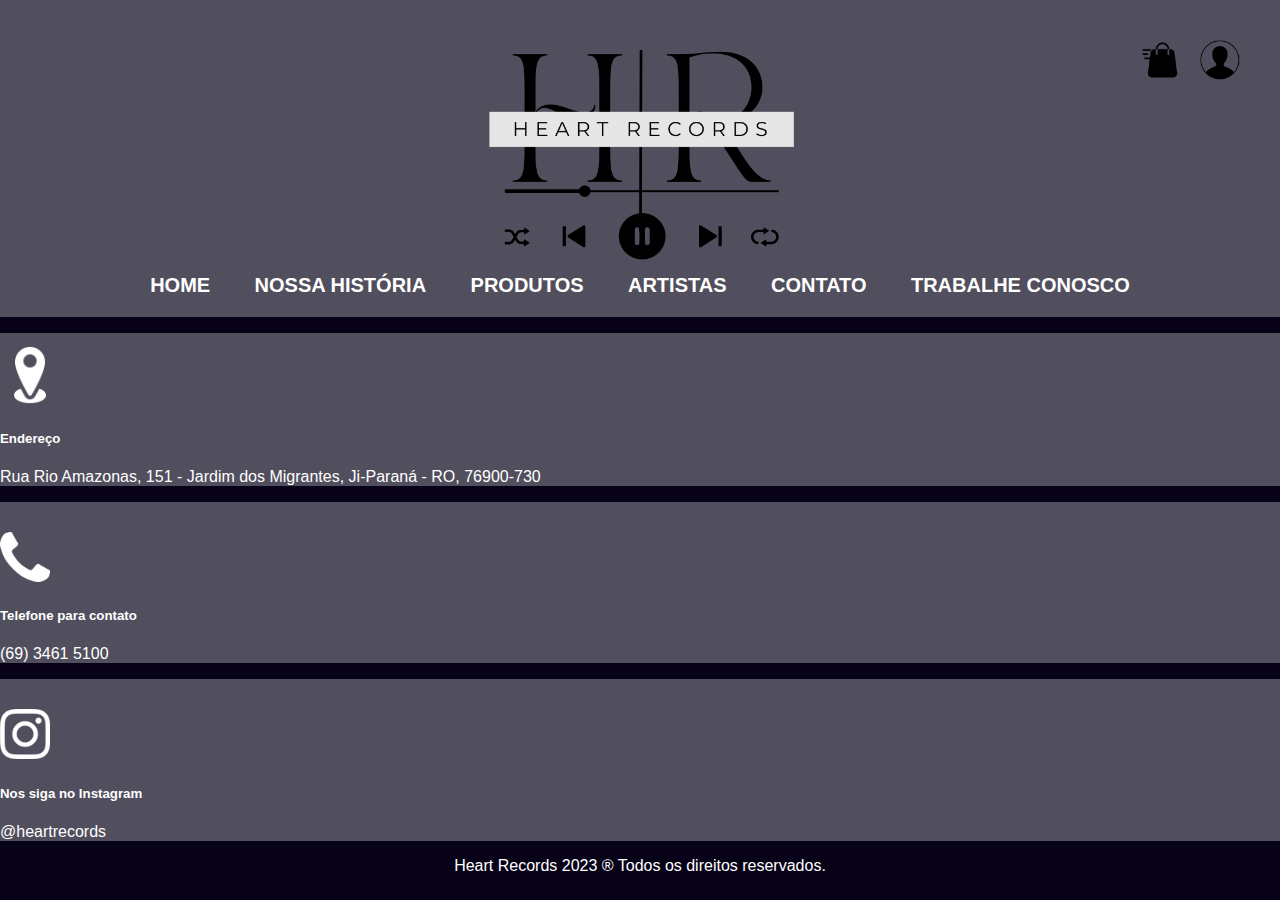
==== contato.html @ dbe5f1e3 "Update - Login" ====
<!DOCTYPE html>
<html lang="pt-br">
<head>
  <link href="https://cdn.jsdelivr.net/npm/bootstrap@5.3.2/dist/css/bootstrap.min.css" rel="stylesheet" integrity="sha384-T3c6CoIi6uLrA9TneNEoa7RxnatzjcDSCmG1MXxSR1GAsXEV/Dwwykc2MPK8M2HN" crossorigin="anonymous">
    <link rel="stylesheet" type="text/css" href="css/homepage.css">
    <link rel="stylesheet" type="text/css" href="css/footer.css">
    <meta charset="UTF-8">
    <meta name="viewport" content="width=device-width, initial-scale=1.0">
    <title>Localização</title>
</head>
<body>      
    <header>
            <center>
                <img class="logo" src="./img/logo heart records.png" alt="logo">
            </center>
            <a href="login.html">
                <img id="imagem_link" src="./img/pessoas.png" alt="Descrição da imagem"> 
                </a>
            <img class="sacola" src="./img/sacola.png" alt="Login">
            <nav>
                <a href="home_page_basic.html">HOME</a>
                <a href="quem_somos.html">NOSSA HISTÓRIA</a>
                <a href="produtos.html">PRODUTOS</a>
                <a href="generos_musicais.html">ARTISTAS</a>
                <a href="contato.html">CONTATO</a>
                <a href="trabalhe_conosco.html">TRABALHE CONOSCO</a>
            </nav>
        </header>
    <main>
      <div><blockquote></blockquote></div>
      <div class="container">
        <div class="row row-cols-1 row-cols-md-4 g-3 justify-content-center">
            <div class="col">
                <div class="card" style="background-color: #514e5d;">
                    <img src="./img/location.png" style="width: 60px; height: auto; margin-top: 12px;" class="mx-auto card-img-top" alt="...">
                    <div class="card-body d-flex flex-column align-items-center" style="color: #fff;">
                        <h5 class="card-title">Endereço</h5>
                        <p class="card-text">Rua Rio Amazonas, 151 - Jardim dos Migrantes, Ji-Paraná - RO, 76900-730</p>
                      
                    </div>
                </div>
            </div>
            <div class="col">
                <div class="card" style="background-color: #514e5d;">
                  
                    <img src="./img/telefone.png" style="width: 50px; height: auto; margin-top: 30px; " class="mx-auto card-img-top" alt="...">
                    <div class="card-body d-flex flex-column align-items-center" style="color: #fff;">
                        <h5 class="card-title">Telefone para contato</h5>
                        <p class="card-text">(69) 3461 5100</p>
                        <p class="card-text"></p>
                    </div>
                </div>
            </div>
            <div class="col"> 
                <div class="card" style="background-color: #514e5d;">
                    <img src="./img/instagram.png" style="width: 50px; height: auto; margin-top: 30px; " class="mx-auto card-img-top" alt="...">
                    <div class="card-body d-flex flex-column align-items-center" style="color: #fff;">
                        <h5 class="card-title">Nos siga no Instagram</h5>
                        <p class="card-text">@heartrecords</p>
                        <p class="card-text"></p>
                        
                      </div>
                </div>
            </div>
        </div>
    </div>

    </main>
        <blockquote></blockquote>
          <footer>Heart Records 2023 ® Todos os direitos reservados.</footer>
</body>
</html>
---- css/homepage.css ----
body {
    font-family: Arial, sans-serif;
    margin: 0;
    padding: 0;
    background-color: #070217;
}

.logo {
    width: 350px; /* Defina a largura desejada */
    height: auto; /* Mantém a proporção original da imagem */
    margin-top: 40px;
    
  }

.sacola{
  width: 40px; /* Defina a largura desejada */
    height: auto; /* Mantém a proporção original da imagem */
    position: absolute;
    top: 0;
    right: 0;
    margin: 40px;
    margin-right: 100px;
}

.user{
    width: 40px; /* Defina a largura desejada */
    height: auto; /* Mantém a proporção original da imagem */
    position: absolute;
    top: 0;
    right: 0;
    margin: 40px;
}
  
header {
    background-color: #514e5d;
    color: #fff;
    text-align: center;
    padding: 10px 0;
    
}

nav {
    background-color: #514e5d;
    text-align: center;
    font-weight: 700;
    padding: 10px 0;
}

nav a {
    color: #fff;
    text-decoration: none;
    margin: 0 20px;
    font-size: 20px;
}
nav a:hover {
    text-decoration: underline;

   
}

span {
    font-size: x-large;
  }
  
  img {
    width: 100%;
  }
  
  .swiper {
    height: auto;
    max-height: auto;
    margin-bottom: 100px;
  }
  
  .swiper-slide {
    text-align: center;
    align-items: center;
    justify-content: center;
  }
  
  .swiper-button-next,
  .swiper-button-prev {
  color: white; /* Define a cor das setas para branca */
}

  @media (max-width: 450px) {
    .swiper {
      height: 270px;
    }
  }



  #imagem_link {
    width: 40px; /* Defina a largura desejada */
    height: auto; /* Mantém a proporção original da imagem */
    position: absolute;
    top: 0;
    right: 0;
    margin: 40px;
}
---- css/footer.css ----
footer{
    color: #fff;
    width: 100%;
    border: none;
    border-radius: 12px;
    font-family: 'Segoe UI', Tahoma, Geneva, Verdana, sans-serif;
    font: 100;
    text-align: center;
}
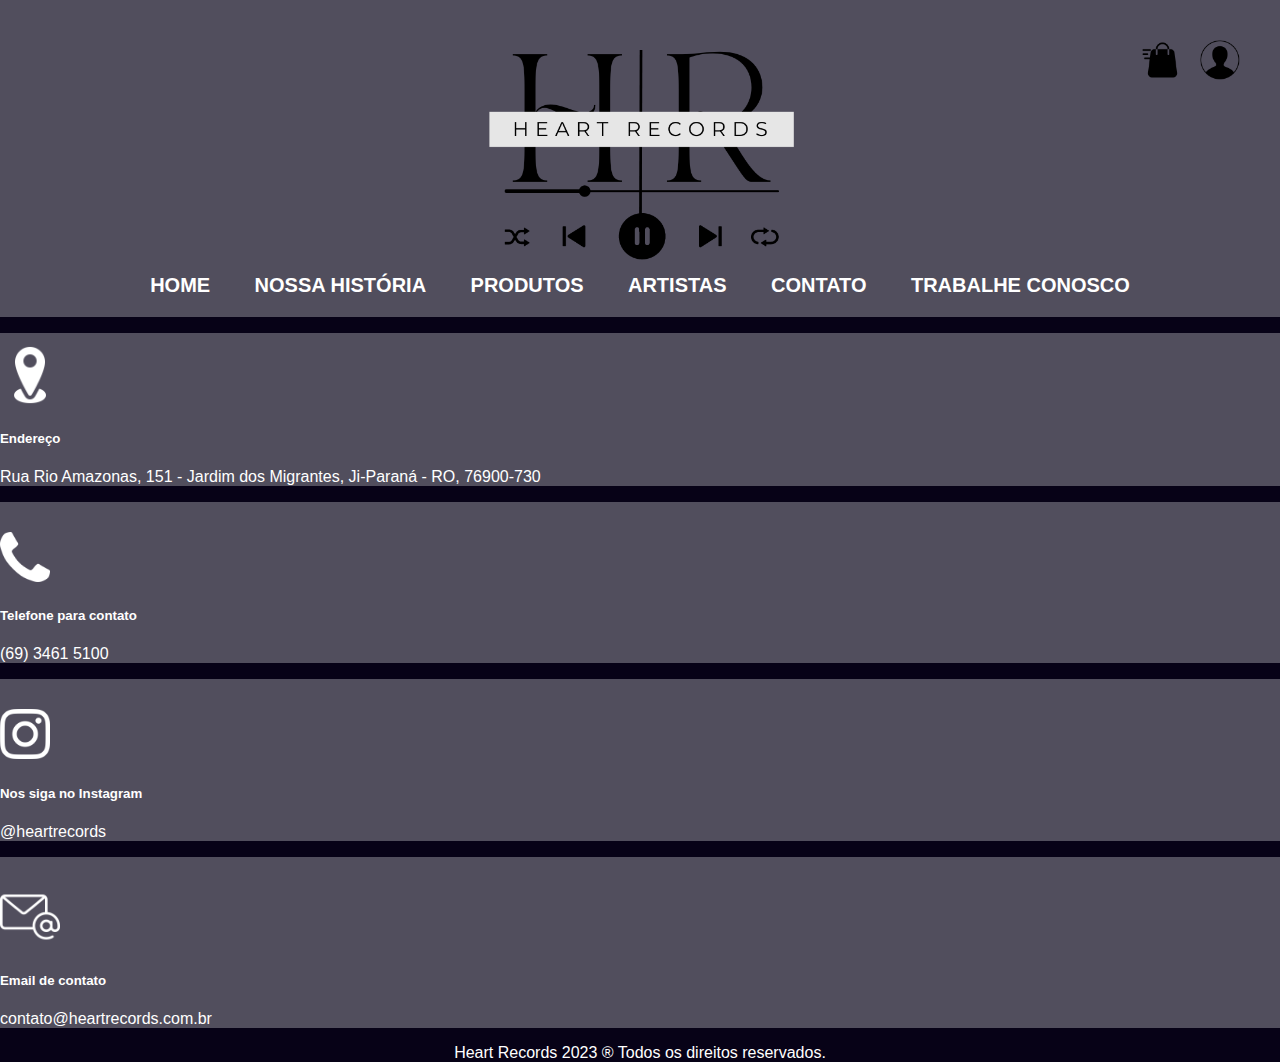
==== commit ba40323e: "Update - Contato" ====
--- a/contato.html
+++ b/contato.html
@@ -29,7 +29,7 @@
     <main>
       <div><blockquote></blockquote></div>
       <div class="container">
-        <div class="row row-cols-1 row-cols-md-4 g-3 justify-content-center">
+        <div class="row row-cols-1 row-cols-md-4 g-4 justify-content-center">
             <div class="col">
                 <div class="card" style="background-color: #514e5d;">
                     <img src="./img/location.png" style="width: 60px; height: auto; margin-top: 12px;" class="mx-auto card-img-top" alt="...">
@@ -62,6 +62,17 @@
                       </div>
                 </div>
             </div>
+            <div class="col"> 
+                <div class="card" style="background-color: #514e5d;">
+                    <img src="./img/o-email.png" style="width: 60PX; height: auto; margin-top: 30px; " class="mx-auto card-img-top" alt="...">
+                    <div class="card-body d-flex flex-column align-items-center" style="color: #fff;">
+                        <h5 class="card-title">Email de contato</h5>
+                        <p class="card-text">contato@heartrecords.com.br</p>
+                        <p class="card-text"></p>
+                        
+                      </div>
+                </div>
+            </div>
         </div>
     </div>
 
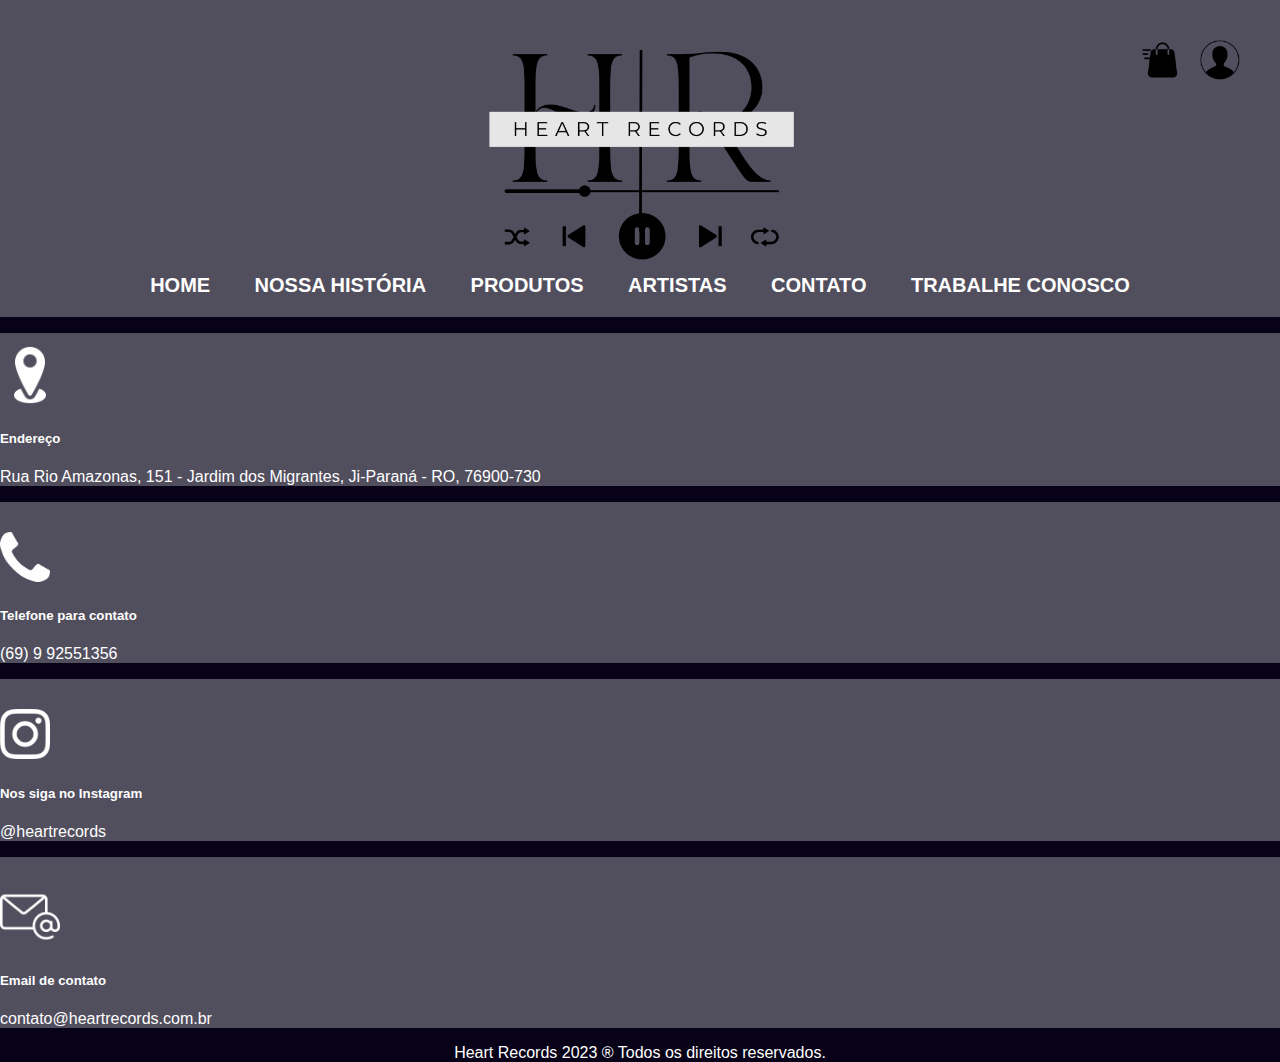
==== commit 326c9255: "Update - Contato" ====
--- a/contato.html
+++ b/contato.html
@@ -31,14 +31,20 @@
       <div class="container">
         <div class="row row-cols-1 row-cols-md-4 g-4 justify-content-center">
             <div class="col">
-                <div class="card" style="background-color: #514e5d;">
-                    <img src="./img/location.png" style="width: 60px; height: auto; margin-top: 12px;" class="mx-auto card-img-top" alt="...">
-                    <div class="card-body d-flex flex-column align-items-center" style="color: #fff;">
-                        <h5 class="card-title">Endereço</h5>
-                        <p class="card-text">Rua Rio Amazonas, 151 - Jardim dos Migrantes, Ji-Paraná - RO, 76900-730</p>
-                      
+                <div class="col">
+                    <div class="card" style="background-color: #514e5d;">
+                        <img src="./img/location.png" style="width: 60px; height: auto; margin-top: 12px;" class="mx-auto card-img-top" alt="...">
+                        <div class="card-body d-flex flex-column align-items-center" style="color: #fff;">
+                            <h5 class="card-title">Endereço</h5>
+                            <p class="card-text">
+                                <a href="https://www.google.com/maps/@-10.8815959,-61.967739,3a,75y,223.46h,90t/data=!3m6!1e1!3m4!1sYdI49e7gf3bBKTtZ2TTQ4w!2e0!7i16384!8i8192?entry=ttu" target="_blank" style="text-decoration: none; color: inherit;">
+                                    Rua Rio Amazonas, 151 - Jardim dos Migrantes, Ji-Paraná - RO, 76900-730
+                                </a>
+                            </p>
+                        </div>
                     </div>
                 </div>
+                
             </div>
             <div class="col">
                 <div class="card" style="background-color: #514e5d;">
@@ -46,7 +52,11 @@
                     <img src="./img/telefone.png" style="width: 50px; height: auto; margin-top: 30px; " class="mx-auto card-img-top" alt="...">
                     <div class="card-body d-flex flex-column align-items-center" style="color: #fff;">
                         <h5 class="card-title">Telefone para contato</h5>
-                        <p class="card-text">(69) 3461 5100</p>
+                        <p class="card-text">
+                            <a href="https://api.whatsapp.com/send?phone=5569992551356" target="_blank" style="text-decoration: none; color: inherit;">
+                                (69) 9 92551356
+                            </a>
+                        </p>
                         <p class="card-text"></p>
                     </div>
                 </div>
@@ -56,9 +66,12 @@
                     <img src="./img/instagram.png" style="width: 50px; height: auto; margin-top: 30px; " class="mx-auto card-img-top" alt="...">
                     <div class="card-body d-flex flex-column align-items-center" style="color: #fff;">
                         <h5 class="card-title">Nos siga no Instagram</h5>
-                        <p class="card-text">@heartrecords</p>
+                        <p class="card-text">
+                            <a href="https://www.instagram.com/ifro.jipa/" target="_blank" style="text-decoration: none; color: inherit;">
+                                @heartrecords
+                            </a>
+                        </p>
                         <p class="card-text"></p>
-                        
                       </div>
                 </div>
             </div>
@@ -67,7 +80,11 @@
                     <img src="./img/o-email.png" style="width: 60PX; height: auto; margin-top: 30px; " class="mx-auto card-img-top" alt="...">
                     <div class="card-body d-flex flex-column align-items-center" style="color: #fff;">
                         <h5 class="card-title">Email de contato</h5>
-                        <p class="card-text">contato@heartrecords.com.br</p>
+                        <p class="card-text">
+                            <a href="mailto:contato@heartrecords.com.br" style="text-decoration: none; color: inherit;">
+                                contato@heartrecords.com.br
+                            </a>
+                        </p>
                         <p class="card-text"></p>
                         
                       </div>
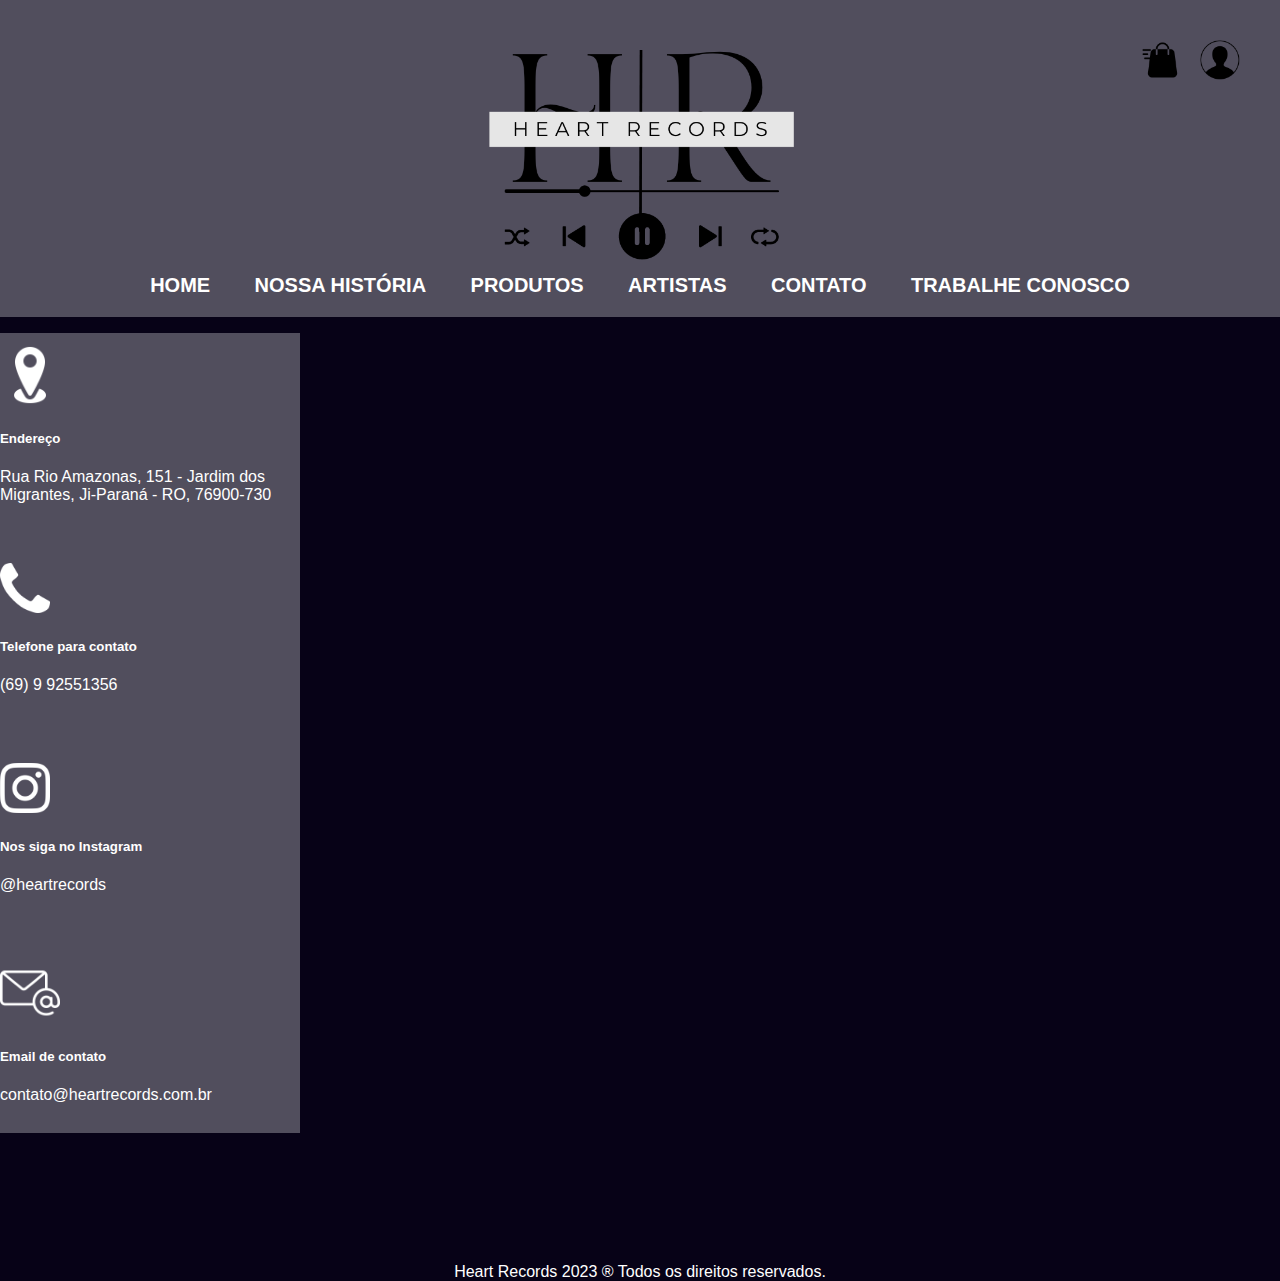
==== commit 88436ec4: "Update - contato" ====
--- a/contato.html
+++ b/contato.html
@@ -4,6 +4,7 @@
   <link href="https://cdn.jsdelivr.net/npm/bootstrap@5.3.2/dist/css/bootstrap.min.css" rel="stylesheet" integrity="sha384-T3c6CoIi6uLrA9TneNEoa7RxnatzjcDSCmG1MXxSR1GAsXEV/Dwwykc2MPK8M2HN" crossorigin="anonymous">
     <link rel="stylesheet" type="text/css" href="css/homepage.css">
     <link rel="stylesheet" type="text/css" href="css/footer.css">
+    <link rel="stylesheet" type="text/css" href="css/contato.css">
     <meta charset="UTF-8">
     <meta name="viewport" content="width=device-width, initial-scale=1.0">
     <title>Localização</title>
@@ -94,7 +95,6 @@
     </div>
 
     </main>
-        <blockquote></blockquote>
-          <footer>Heart Records 2023 ® Todos os direitos reservados.</footer>
+          <footer style="margin-top: 130px;">Heart Records 2023 ® Todos os direitos reservados.</footer>
 </body>
 </html>
--- a/css/contato.css
+++ b/css/contato.css
@@ -0,0 +1,6 @@
+.card {
+    background-color: #514e5d;
+    width: 300px; /* Defina a largura desejada */
+    height: 200px; /* Defina a altura desejada */
+    /* Adicione outras propriedades de estilo conforme necessário */
+  }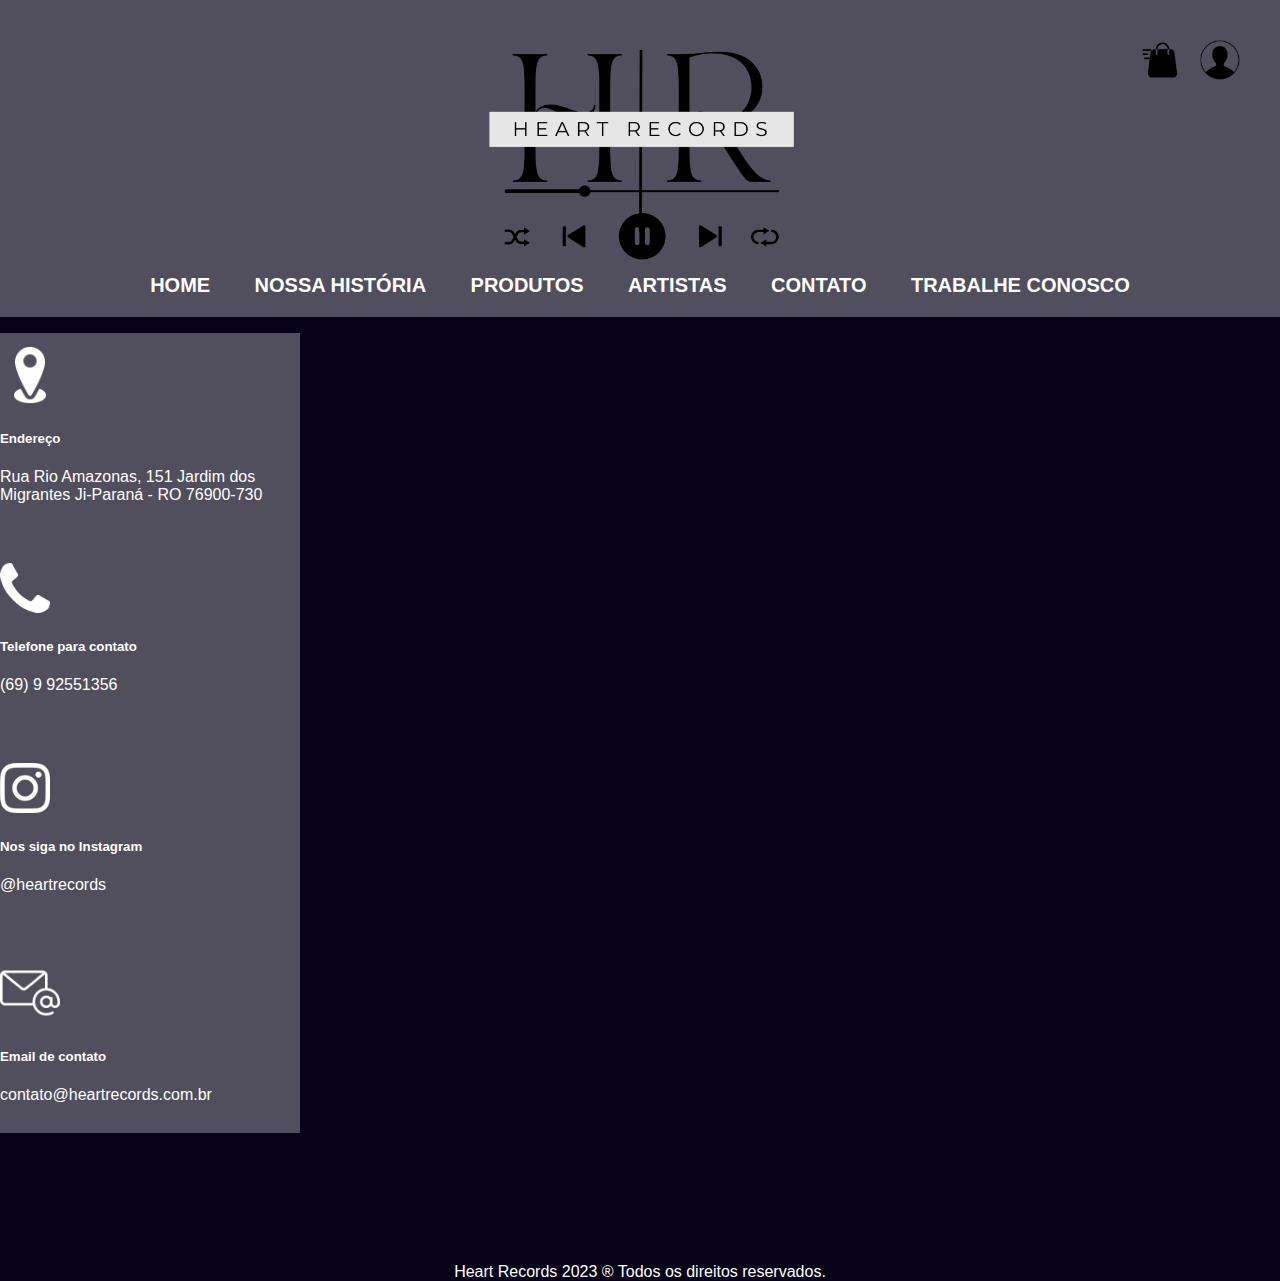
==== commit 7e4095d1: "Update -Endereço" ====
--- a/contato.html
+++ b/contato.html
@@ -39,7 +39,7 @@
                             <h5 class="card-title">Endereço</h5>
                             <p class="card-text">
                                 <a href="https://www.google.com/maps/@-10.8815959,-61.967739,3a,75y,223.46h,90t/data=!3m6!1e1!3m4!1sYdI49e7gf3bBKTtZ2TTQ4w!2e0!7i16384!8i8192?entry=ttu" target="_blank" style="text-decoration: none; color: inherit;">
-                                    Rua Rio Amazonas, 151 - Jardim dos Migrantes, Ji-Paraná - RO, 76900-730
+                                    Rua Rio Amazonas, 151 Jardim dos Migrantes Ji-Paraná - RO 76900-730
                                 </a>
                             </p>
                         </div>
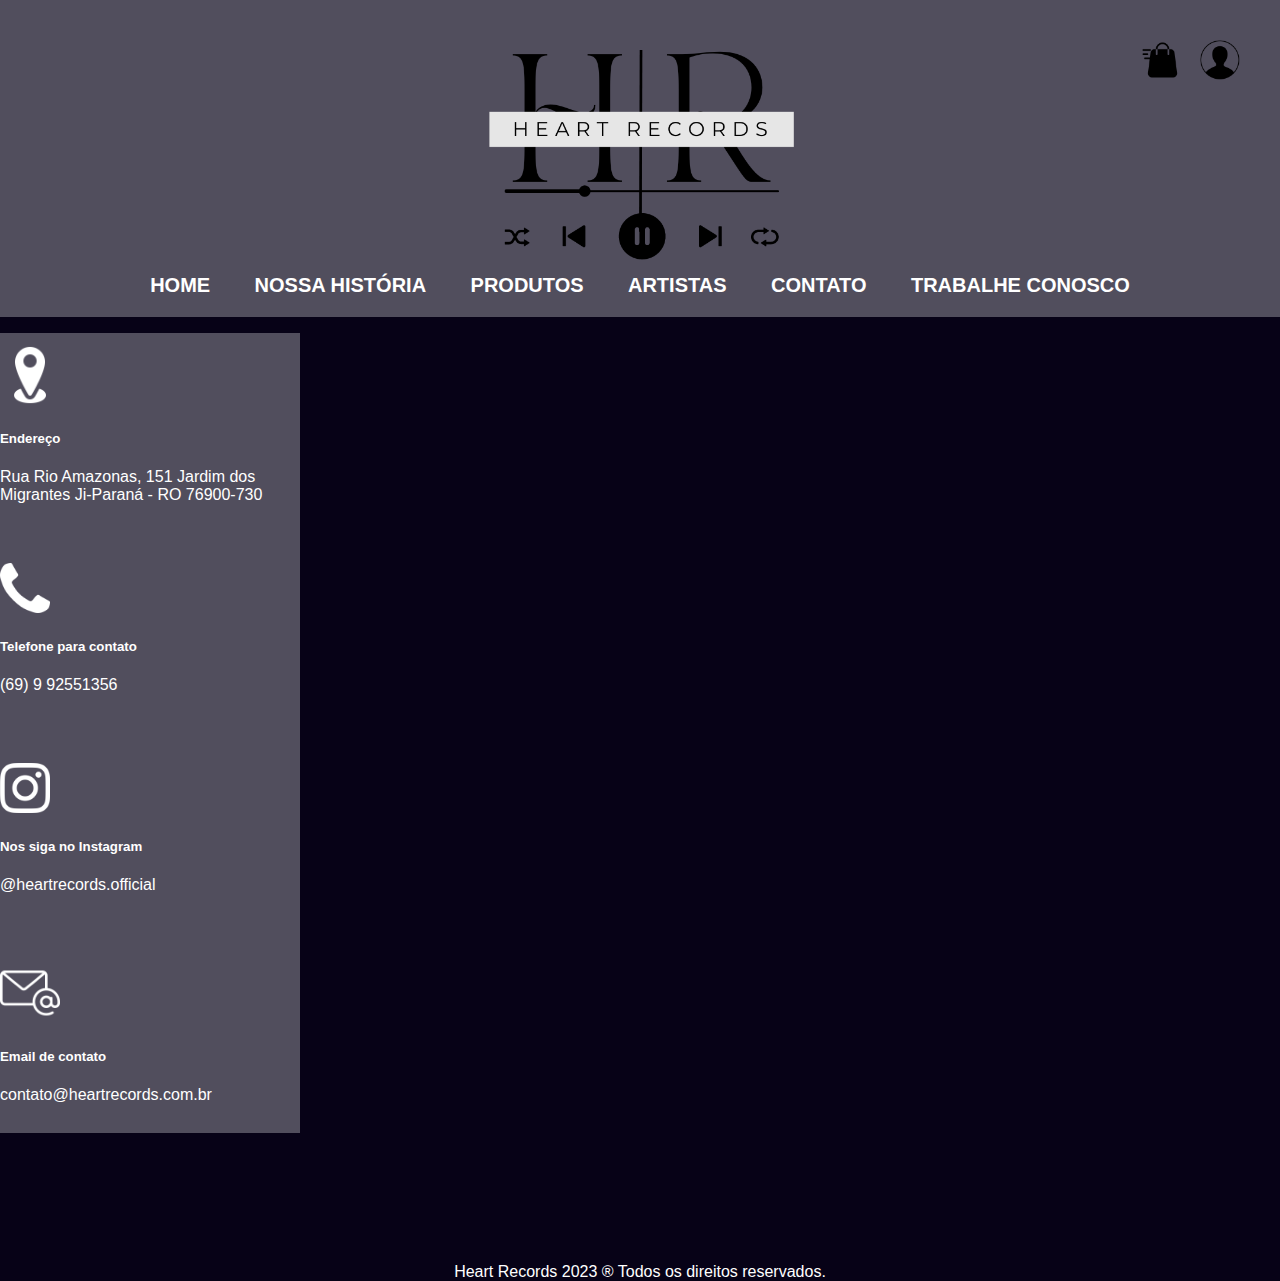
==== commit 0c2931c2: "UPdate Contato" ====
--- a/contato.html
+++ b/contato.html
@@ -7,7 +7,7 @@
     <link rel="stylesheet" type="text/css" href="css/contato.css">
     <meta charset="UTF-8">
     <meta name="viewport" content="width=device-width, initial-scale=1.0">
-    <title>Localização</title>
+    <title>CONTATO</title>
 </head>
 <body>      
     <header>
@@ -68,8 +68,8 @@
                     <div class="card-body d-flex flex-column align-items-center" style="color: #fff;">
                         <h5 class="card-title">Nos siga no Instagram</h5>
                         <p class="card-text">
-                            <a href="https://www.instagram.com/ifro.jipa/" target="_blank" style="text-decoration: none; color: inherit;">
-                                @heartrecords
+                            <a href="https://www.instagram.com/heartrecords.official/" target="_blank" style="text-decoration: none; color: inherit;">
+                                @heartrecords.official
                             </a>
                         </p>
                         <p class="card-text"></p>
